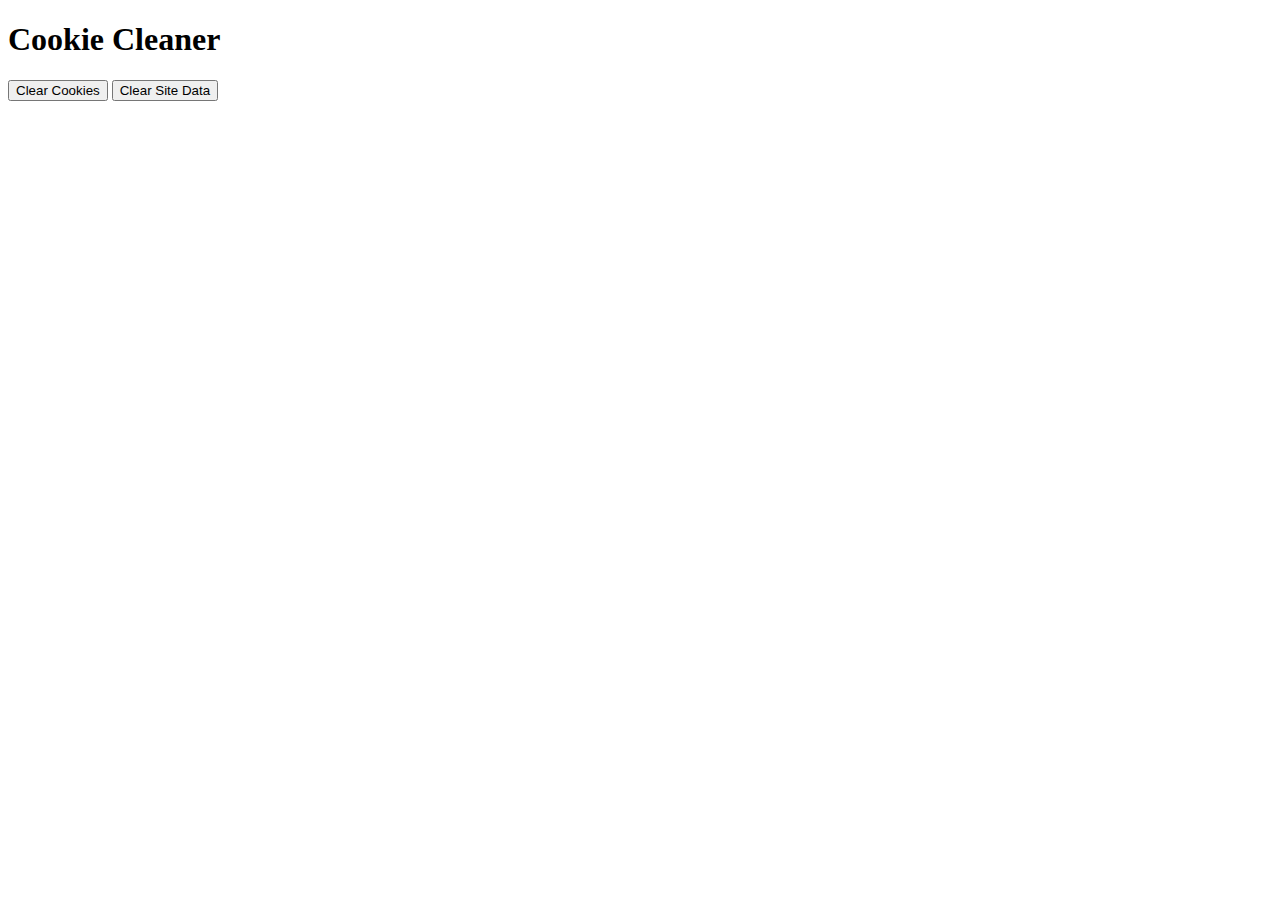
==== reset/index.html @ 6e411406 "Create index.html" ====
<!DOCTYPE html>
<html lang="en">
<head>
    <meta charset="UTF-8">
    <meta name="viewport" content="width=device-width, initial-scale=1.0">
    <title>Cookie Cleaner</title>
    <link rel="stylesheet" href="styles.css">
</head>
<body>
    <div class="container">
        <h1>Cookie Cleaner</h1>
        <button id="clearCookiesBtn">Clear Cookies</button>
        <button id="clearDataBtn">Clear Site Data</button>
    </div>
    <script src="script.js"></script>
</body>
</html>
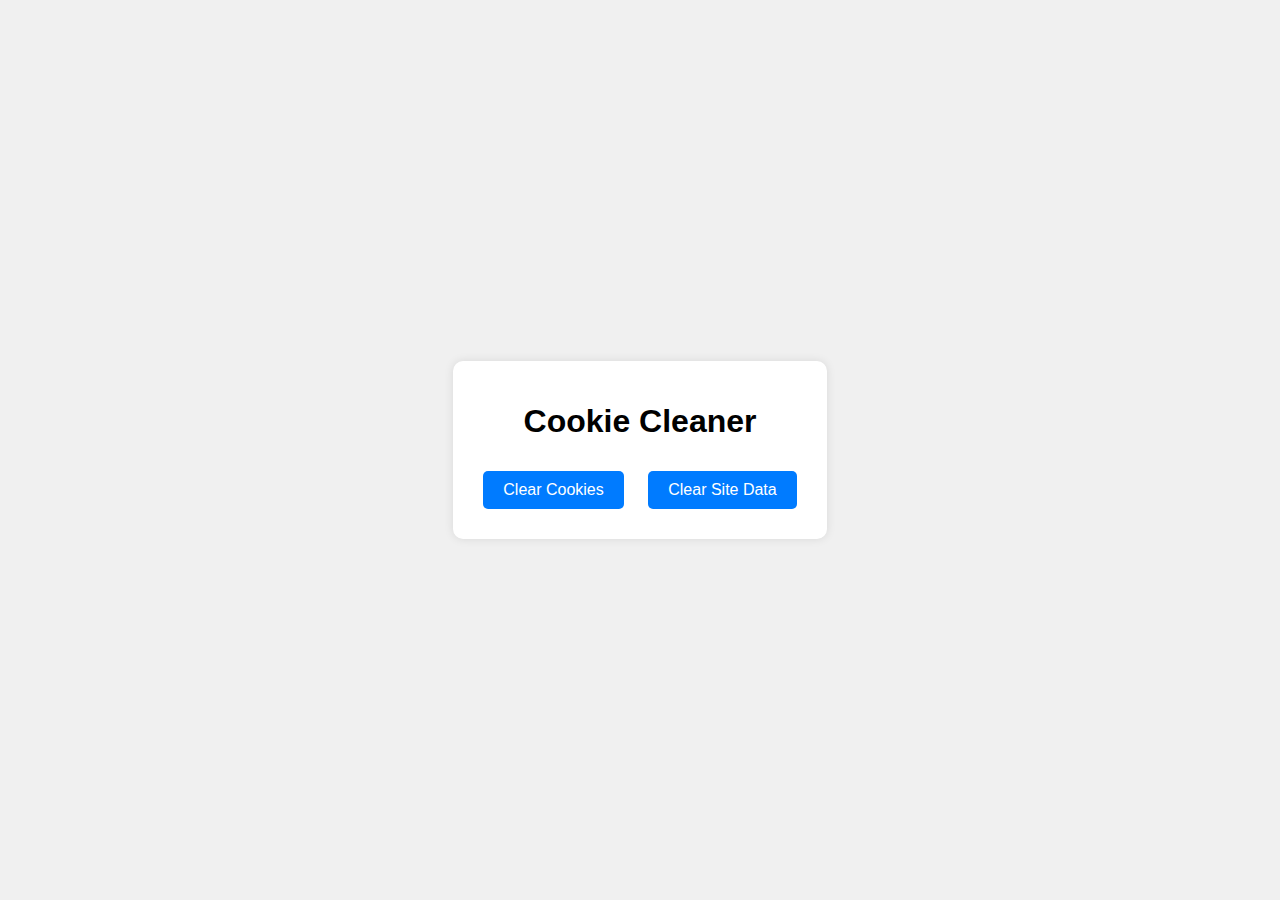
==== commit 68023c75: "Update index.html" ====
--- a/reset/index.html
+++ b/reset/index.html
@@ -14,4 +14,4 @@
     </div>
     <script src="script.js"></script>
 </body>
-</html>
+</html>--- a/reset/styles.css
+++ b/reset/styles.css
@@ -0,0 +1,32 @@
+body {
+    font-family: Arial, sans-serif;
+    display: flex;
+    justify-content: center;
+    align-items: center;
+    height: 100vh;
+    background-color: #f0f0f0;
+    margin: 0;
+}
+
+.container {
+    text-align: center;
+    background: white;
+    padding: 20px;
+    border-radius: 10px;
+    box-shadow: 0 0 10px rgba(0, 0, 0, 0.1);
+}
+
+button {
+    margin: 10px;
+    padding: 10px 20px;
+    border: none;
+    border-radius: 5px;
+    background-color: #007BFF;
+    color: white;
+    font-size: 16px;
+    cursor: pointer;
+}
+
+button:hover {
+    background-color: #0056b3;
+}
